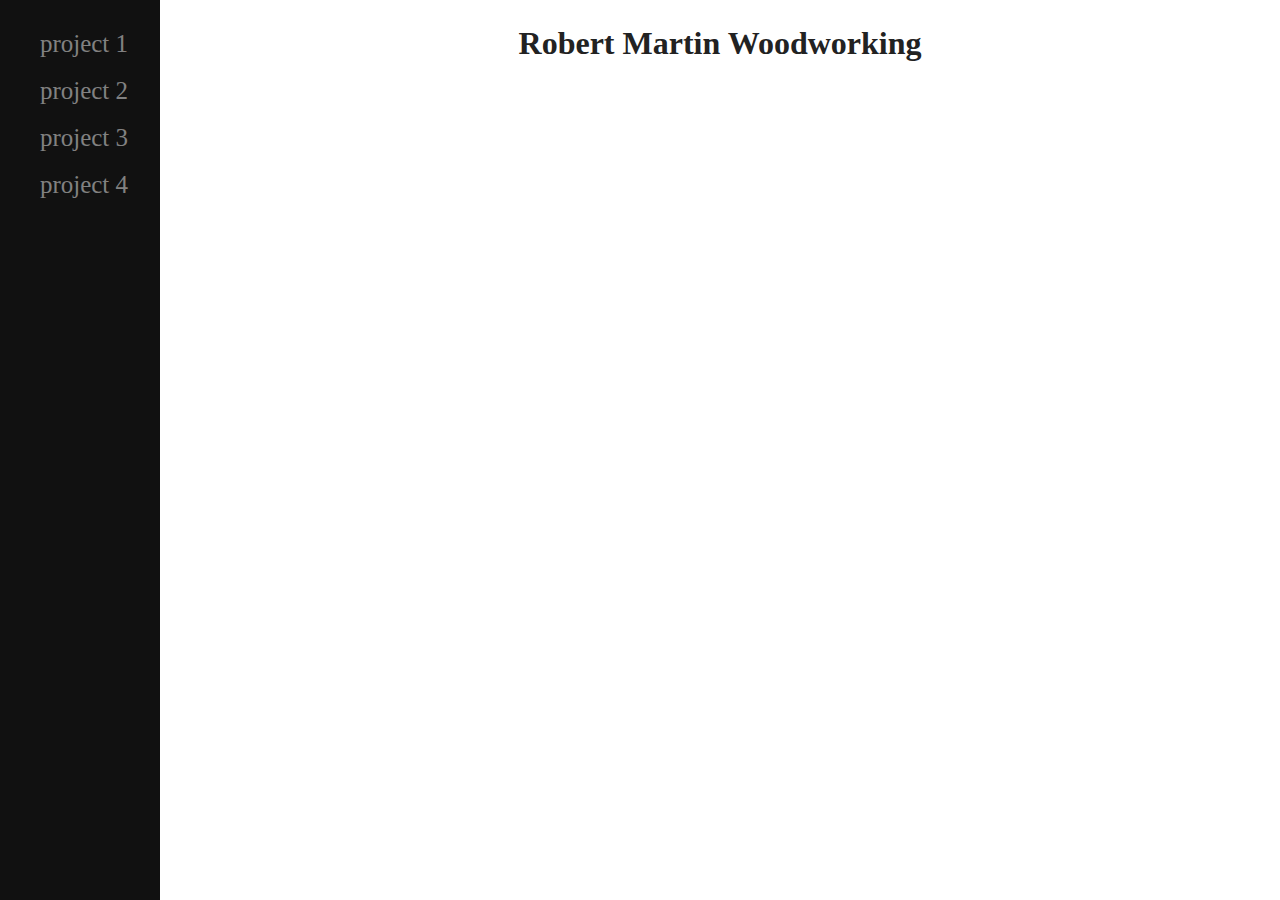
==== index.html @ 5dafa12b "Initial Commit" ====
<!doctype html>
<html class="no-js" lang="">

<head>
  <meta charset="utf-8">
  <title></title>
  <meta name="description" content="">
  <meta name="viewport" content="width=device-width, initial-scale=1">

  <meta property="og:title" content="">
  <meta property="og:type" content="">
  <meta property="og:url" content="">
  <meta property="og:image" content="">

  <link rel="manifest" href="site.webmanifest">
  <link rel="apple-touch-icon" href="icon.png">
  <!-- Place favicon.ico in the root directory -->

  <link rel="stylesheet" href="css/normalize.css">
  <link rel="stylesheet" href="css/main.css">

  <meta name="theme-color" content="#fafafa">
</head>

<body>

  <!-- Side navigation -->
  <div class="sidenav">
    <a href="#">project 1</a>
    <a href="#">project 2</a>
    <a href="#">project 3</a>
    <a href="#">project 4</a>
  </div>

  <div class="main">
    <h1 class="text-style">Robert Martin Woodworking</h1>
  </div>

  <script src="js/vendor/modernizr-3.11.2.min.js"></script>
  <script src="js/plugins.js"></script>
  <script src="js/main.js"></script>

  <script>
    window.ga = function () { ga.q.push(arguments) }; ga.q = []; ga.l = +new Date;
    ga('create', 'UA-XXXXX-Y', 'auto'); ga('set', 'anonymizeIp', true); ga('set', 'transport', 'beacon'); ga('send', 'pageview')
  </script>
  <script src="https://www.google-analytics.com/analytics.js" async></script>

</body>

</html>
---- css/main.css ----
:root {
  --header-color: #777e00;
  --text-color: #030101;
}

.content-box {
  overflow-x: hidden;
}

.sidenav {
  height: 100%;
  width: 160px;
  position: fixed;
  z-index: 1;
  top: 0;
  left: 0;
  background-color: #111;
  overflow-x: hidden;
  padding-top: 20px;
}

.sidenav a {
  padding: 6px 8px 6px 16px;
  text-decoration: none;
  font-size: 25px;
  color: #818181;
  display: block;
}

.sidenav a:hover {
  color: #f1f1f1;
}

.main {
  margin-left: 160px;
  padding: 0px 10px;
}

@media screen and (max-height: 450px) {
  .sidenav {padding-top: 15px;}
  .sidenav a {font-size: 18px;}
}

/* better normal */
html {
  color: #222;
  font-size: 1em;
  line-height: 1.4;
  text-align: center
}

::-moz-selection {
  background: #b3d4fc;
  text-shadow: none;
}

::selection {
  background: #b3d4fc;
  text-shadow: none;
}

hr {
  display: block;
  height: 1px;
  border: 0;
  border-top: 1px solid #ccc;
  margin: 1em 0;
  padding: 0;
}

/*
 * Remove the gap between audio, canvas, iframes,
 * images, videos and the bottom of their containers:
 * https://github.com/h5bp/html5-boilerplate/issues/440
 */

audio,
canvas,
iframe,
img,
svg,
video {
  vertical-align: middle;
}

/*
 * Remove default fieldset styles.
 */

fieldset {
  border: 0;
  margin: 0;
  padding: 0;
}

/*
 * Allow only vertical resizing of textareas.
 */

textarea {
  resize: vertical;
}

/* ==========================================================================
   Author's custom styles
   ========================================================================== */

/* ==========================================================================
   Helper classes
   ========================================================================== */

/*
 * Hide visually and from screen readers
 */

.hidden,
[hidden] {
  display: none !important;
}

/*
 * Hide only visually, but have it available for screen readers:
 * https://snook.ca/archives/html_and_css/hiding-content-for-accessibility
 *
 * 1. For long content, line feeds are not interpreted as spaces and small width
 *    causes content to wrap 1 word per line:
 *    https://medium.com/@jessebeach/beware-smushed-off-screen-accessible-text-5952a4c2cbfe
 */

.sr-only {
  border: 0;
  clip: rect(0, 0, 0, 0);
  height: 1px;
  margin: -1px;
  overflow: hidden;
  padding: 0;
  position: absolute;
  white-space: nowrap;
  width: 1px;
  /* 1 */
}

/*
 * Extends the .sr-only class to allow the element
 * to be focusable when navigated to via the keyboard:
 * https://www.drupal.org/node/897638
 */

.sr-only.focusable:active,
.sr-only.focusable:focus {
  clip: auto;
  height: auto;
  margin: 0;
  overflow: visible;
  position: static;
  white-space: inherit;
  width: auto;
}

/*
 * Hide visually and from screen readers, but maintain layout
 */

.invisible {
  visibility: hidden;
}

/*
 * Clearfix: contain floats
 *
 * For modern browsers
 * 1. The space content is one way to avoid an Opera bug when the
 *    `contenteditable` attribute is included anywhere else in the document.
 *    Otherwise it causes space to appear at the top and bottom of elements
 *    that receive the `clearfix` class.
 * 2. The use of `table` rather than `block` is only necessary if using
 *    `:before` to contain the top-margins of child elements.
 */

.clearfix::before,
.clearfix::after {
  content: " ";
  display: table;
}

.clearfix::after {
  clear: both;
}

/* ==========================================================================
   EXAMPLE Media Queries for Responsive Design.
   These examples override the primary ('mobile first') styles.
   Modify as content requires.
   ========================================================================== */

@media only screen and (min-width: 35em) {
  /* Style adjustments for viewports that meet the condition */
}

@media print,
  (-webkit-min-device-pixel-ratio: 1.25),
  (min-resolution: 1.25dppx),
  (min-resolution: 120dpi) {
  /* Style adjustments for high resolution devices */
}

/* ==========================================================================
   Print styles.
   Inlined to avoid the additional HTTP request:
   https://www.phpied.com/delay-loading-your-print-css/
   ========================================================================== */

@media print {
  *,
  *::before,
  *::after {
    background: #fff !important;
    color: #000 !important;
    /* Black prints faster */
    box-shadow: none !important;
    text-shadow: none !important;
  }

  a,
  a:visited {
    text-decoration: underline;
  }

  a[href]::after {
    content: " (" attr(href) ")";
  }

  abbr[title]::after {
    content: " (" attr(title) ")";
  }

  /*
   * Don't show links that are fragment identifiers,
   * or use the `javascript:` pseudo protocol
   */
  a[href^="#"]::after,
  a[href^="javascript:"]::after {
    content: "";
  }

  pre {
    white-space: pre-wrap !important;
  }

  pre,
  blockquote {
    border: 1px solid #999;
    page-break-inside: avoid;
  }

  /*
   * Printing Tables:
   * https://web.archive.org/web/20180815150934/http://css-discuss.incutio.com/wiki/Printing_Tables
   */
  thead {
    display: table-header-group;
  }

  tr,
  img {
    page-break-inside: avoid;
  }

  p,
  h2,
  h3 {
    orphans: 3;
    widows: 3;
  }

  h2,
  h3 {
    page-break-after: avoid;
  }
}
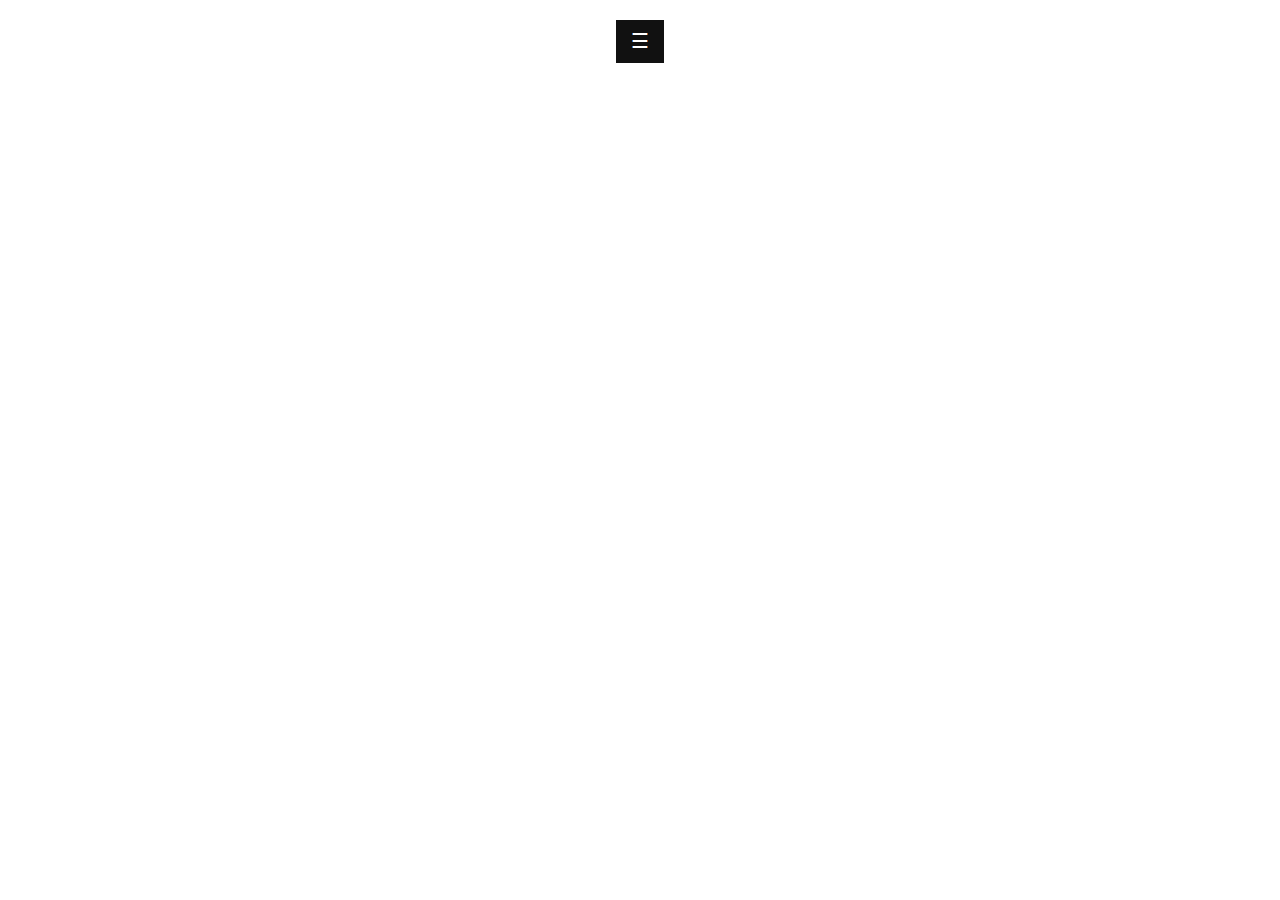
==== commit b16bbdd2: "Added simple menu sidebar system for all pages. Started the projects page." ====
--- a/index.html
+++ b/index.html
@@ -21,19 +21,25 @@
 
   <meta name="theme-color" content="#fafafa">
 </head>
-
 <body>
 
-  <!-- Side navigation -->
-  <div class="sidenav">
-    <a href="#">project 1</a>
-    <a href="#">project 2</a>
-    <a href="#">project 3</a>
-    <a href="#">project 4</a>
+
+
+  <!-- Topbar navigation -->
+  <div id="mySidebar" class="sidebar">
+    <a href="javascript:void(0)" class="closebtn" onclick="closeNav()">&times;</a>
+    <a href="index.html">Home</a>
+    <a href="#">About</a>
+    <a href="projects.html">Projects</a>
+    <a href="#">Contact</a>
   </div>
 
-  <div class="main">
-    <h1 class="text-style">Robert Martin Woodworking</h1>
+
+
+
+  <!-- main content -->
+  <div id="main">
+    <button class="openbtn" onclick="openNav()">&#9776;</button>
   </div>
 
   <script src="js/vendor/modernizr-3.11.2.min.js"></script>
@@ -46,6 +52,9 @@
   </script>
   <script src="https://www.google-analytics.com/analytics.js" async></script>
 
+
+
+
 </body>
 
 </html>
--- a/css/main.css
+++ b/css/main.css
@@ -1,44 +1,63 @@
-:root {
-  --header-color: #777e00;
-  --text-color: #030101;
-}
-
-.content-box {
-  overflow-x: hidden;
-}
-
-.sidenav {
+
+
+/* sidebar menu */
+.sidebar {
   height: 100%;
-  width: 160px;
+  width: 0;
   position: fixed;
   z-index: 1;
   top: 0;
   left: 0;
   background-color: #111;
   overflow-x: hidden;
-  padding-top: 20px;
-}
-
-.sidenav a {
-  padding: 6px 8px 6px 16px;
+  padding-top: 60px;
+  transition: 0.5s;
+}
+
+.sidebar a {
+  padding: 8px 8px 8px 32px;
   text-decoration: none;
   font-size: 25px;
   color: #818181;
   display: block;
-}
-
-.sidenav a:hover {
+  transition: 0.3s;
+}
+
+.sidebar a:hover {
   color: #f1f1f1;
 }
 
-.main {
-  margin-left: 160px;
-  padding: 0px 10px;
+.sidebar .closebtn {
+  position: absolute;
+  top: 0;
+  right: 25px;
+  font-size: 36px;
+  margin-left: 50px;
+}
+
+.openbtn {
+  font-size: 20px;
+  cursor: pointer;
+  background-color: #111;
+  color: white;
+  padding: 10px 15px;
+  border: none;
+}
+
+.openbtn:hover {
+  background-color: #444;
 }
 
 @media screen and (max-height: 450px) {
-  .sidenav {padding-top: 15px;}
-  .sidenav a {font-size: 18px;}
+  .sidebar {padding-top: 15px;}
+  .sidebar a {font-size: 18px;}
+}
+
+
+/* main content */
+#main {
+  transition: margin-left .5s;
+  padding: 20px;
 }
 
 /* better normal */
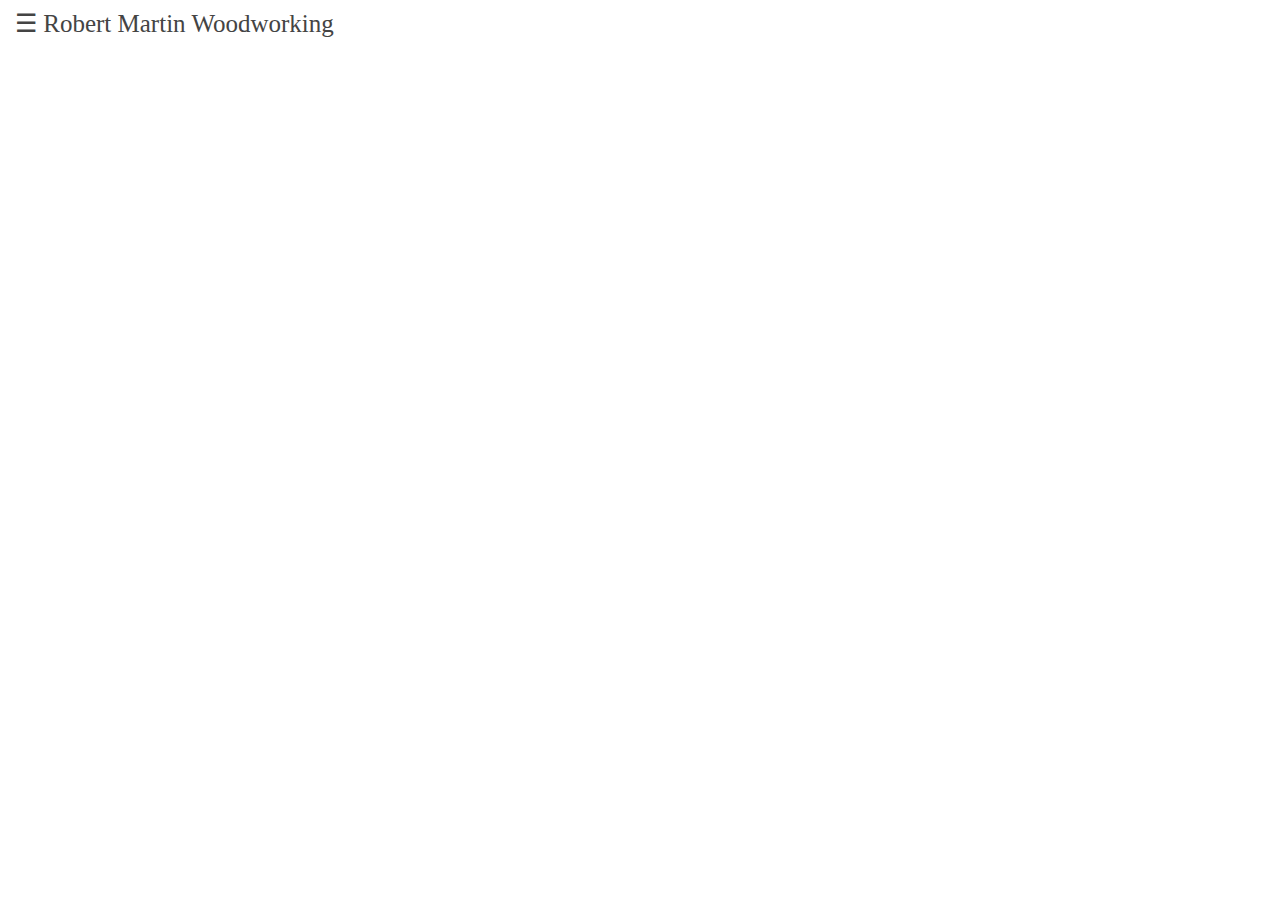
==== commit 43a97d97: "Improved animations and js; Changed the menu location and spacing on many elements" ====
--- a/index.html
+++ b/index.html
@@ -35,11 +35,13 @@
   </div>
 
 
-
+  <div class="corner-logo" id="corner-logo">
+    <button class="openbtn" onclick="openNav()">&#9776;  Robert Martin Woodworking</button>
+  </div>
 
   <!-- main content -->
   <div id="main">
-    <button class="openbtn" onclick="openNav()">&#9776;</button>
+
   </div>
 
   <script src="js/vendor/modernizr-3.11.2.min.js"></script>
--- a/css/main.css
+++ b/css/main.css
@@ -35,17 +35,34 @@
   margin-left: 50px;
 }
 
+.corner-logo {
+  border: none;
+  position: absolute;
+  top: 0;
+  left: 0;
+}
+
+#corner-logo.fade-in {
+  opacity: 1;
+  transition: opacity .3s;
+}
+
+#corner-logo.fade-out {
+  opacity: 0;
+  transition: opacity .3s;
+}
+
 .openbtn {
-  font-size: 20px;
   cursor: pointer;
-  background-color: #111;
-  color: white;
+  background-color: transparent;
+  color: #111;
   padding: 10px 15px;
   border: none;
+  font-size: 25px;
 }
 
 .openbtn:hover {
-  background-color: #444;
+  color: #444;
 }
 
 @media screen and (max-height: 450px) {
@@ -58,6 +75,7 @@
 #main {
   transition: margin-left .5s;
   padding: 20px;
+  margin: 30px;
 }
 
 /* better normal */
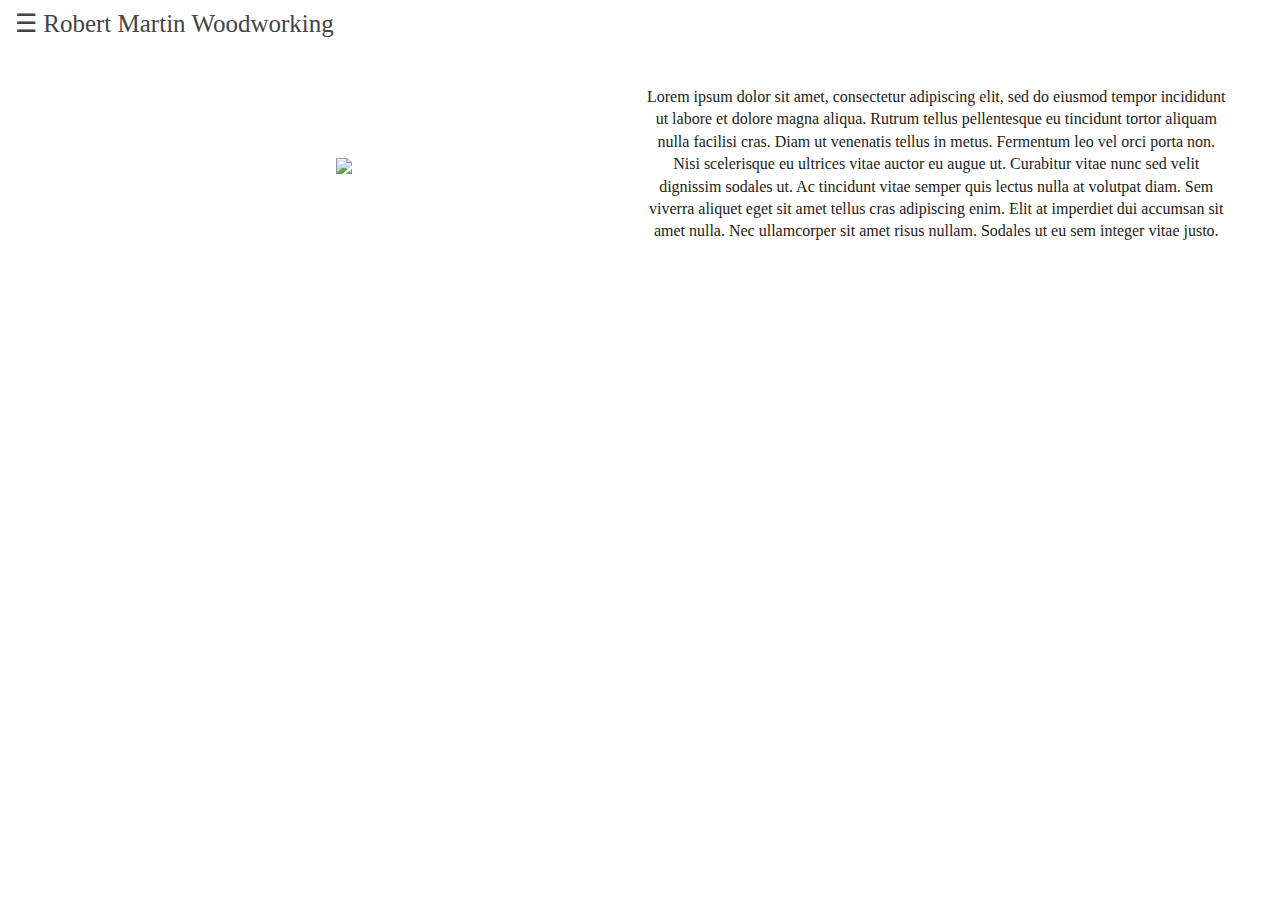
==== commit 1ccea569: "Started work on the home page. Minor bug fixes" ====
--- a/index.html
+++ b/index.html
@@ -42,6 +42,16 @@
   <!-- main content -->
   <div id="main">
 
+    <div class="image-text-container">
+      <div class="image">
+        <img src="img/workshop.jpg" style="width:30em">
+      </div>
+
+      <div class="text" style="width:100%">
+        <p>Lorem ipsum dolor sit amet, consectetur adipiscing elit, sed do eiusmod tempor incididunt ut labore et dolore magna aliqua. Rutrum tellus pellentesque eu tincidunt tortor aliquam nulla facilisi cras. Diam ut venenatis tellus in metus. Fermentum leo vel orci porta non. Nisi scelerisque eu ultrices vitae auctor eu augue ut. Curabitur vitae nunc sed velit dignissim sodales ut. Ac tincidunt vitae semper quis lectus nulla at volutpat diam. Sem viverra aliquet eget sit amet tellus cras adipiscing enim. Elit at imperdiet dui accumsan sit amet nulla. Nec ullamcorper sit amet risus nullam. Sodales ut eu sem integer vitae justo.</p>
+      </div>
+    </div>
+
   </div>
 
   <script src="js/vendor/modernizr-3.11.2.min.js"></script>
--- a/css/main.css
+++ b/css/main.css
@@ -1,4 +1,3 @@
-
 
 /* sidebar menu */
 .sidebar {
@@ -70,12 +69,18 @@
   .sidebar a {font-size: 18px;}
 }
 
-
 /* main content */
 #main {
   transition: margin-left .5s;
   padding: 20px;
-  margin: 30px;
+  margin: 50px 30px 30px 30px;
+}
+
+.image-text-container {
+  display: grid;
+  align-items: center;
+  grid-template-columns: 1fr 1fr;
+  column-gap: 5px;
 }
 
 /* better normal */
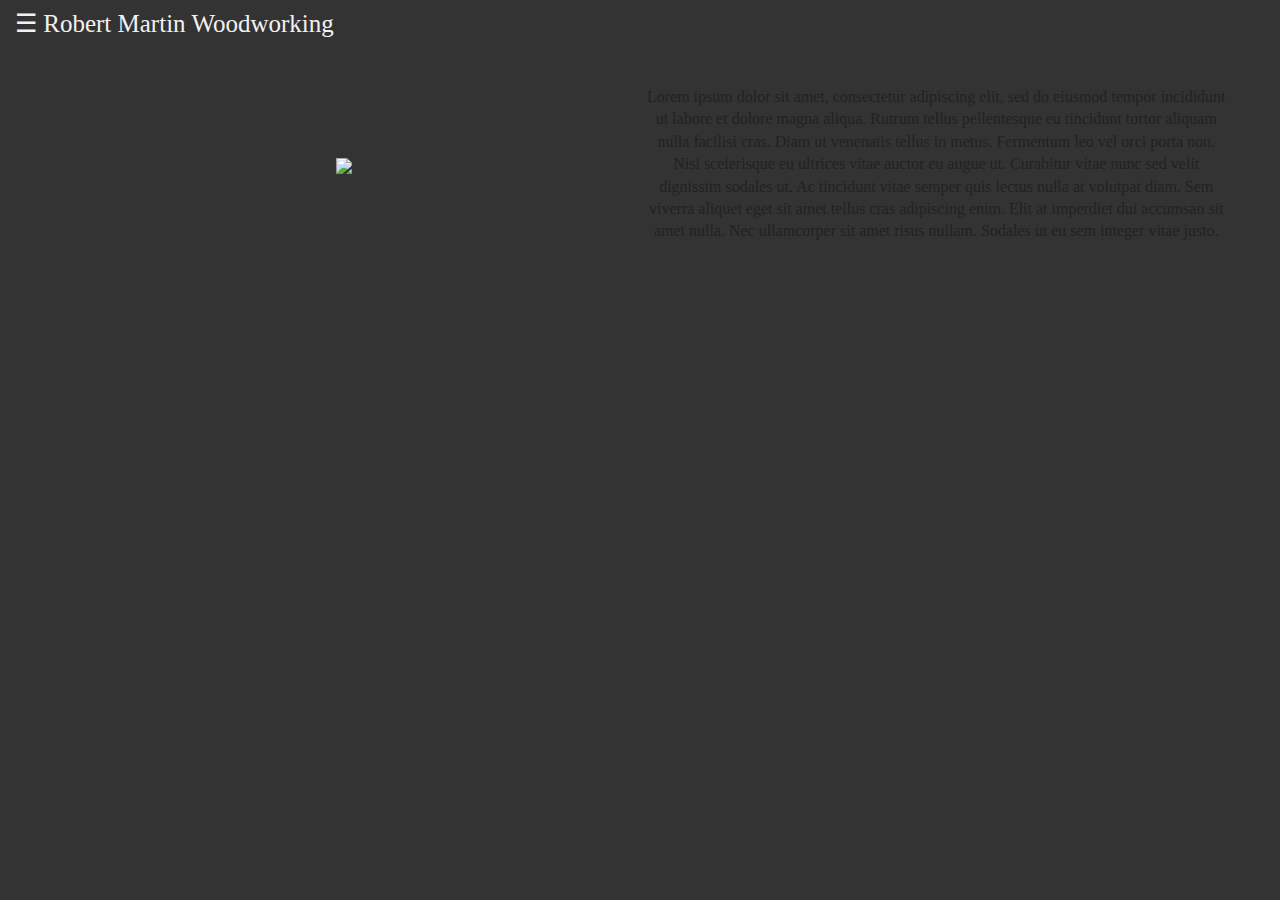
==== commit 0a891011: "Updated Project" ====
--- a/index.html
+++ b/index.html
@@ -30,7 +30,7 @@
     <a href="javascript:void(0)" class="closebtn" onclick="closeNav()">&times;</a>
     <a href="index.html">Home</a>
     <a href="#">About</a>
-    <a href="projects.html">Projects</a>
+    <a href="subpages/projects.html">Projects</a>
     <a href="#">Contact</a>
   </div>
 
--- a/css/main.css
+++ b/css/main.css
@@ -54,14 +54,14 @@
 .openbtn {
   cursor: pointer;
   background-color: transparent;
-  color: #111;
+  color: #818181;
   padding: 10px 15px;
   border: none;
   font-size: 25px;
 }
 
 .openbtn:hover {
-  color: #444;
+  color: #f1f1f1;
 }
 
 @media screen and (max-height: 450px) {
@@ -83,12 +83,41 @@
   column-gap: 5px;
 }
 
-/* better normal */
 html {
   color: #222;
   font-size: 1em;
   line-height: 1.4;
-  text-align: center
+  text-align: center;
+  height: 100%;
+  -webkit-background-size: cover;
+  -moz-background-size: cover;
+  -o-background-size: cover;
+  background-size: cover;
+  background: #333;
+  -webkit-user-select: none;
+  -ms-user-select: none;
+  user-select: none;
+}
+
+::-webkit-scrollbar {
+  width: 20px;
+}
+
+::-webkit-scrollbar-track {
+  display: none;
+}
+
+::-webkit-scrollbar-thumb {
+  background: #070505;
+  border-radius: 10px;
+}
+
+::-webkit-scrollbar-thumb:hover {
+  background: #0e0e0e;
+}
+
+body {
+  -ms-overflow-style: none;
 }
 
 ::-moz-selection {
@@ -142,18 +171,6 @@
 textarea {
   resize: vertical;
 }
-
-/* ==========================================================================
-   Author's custom styles
-   ========================================================================== */
-
-/* ==========================================================================
-   Helper classes
-   ========================================================================== */
-
-/*
- * Hide visually and from screen readers
- */
 
 .hidden,
 [hidden] {
